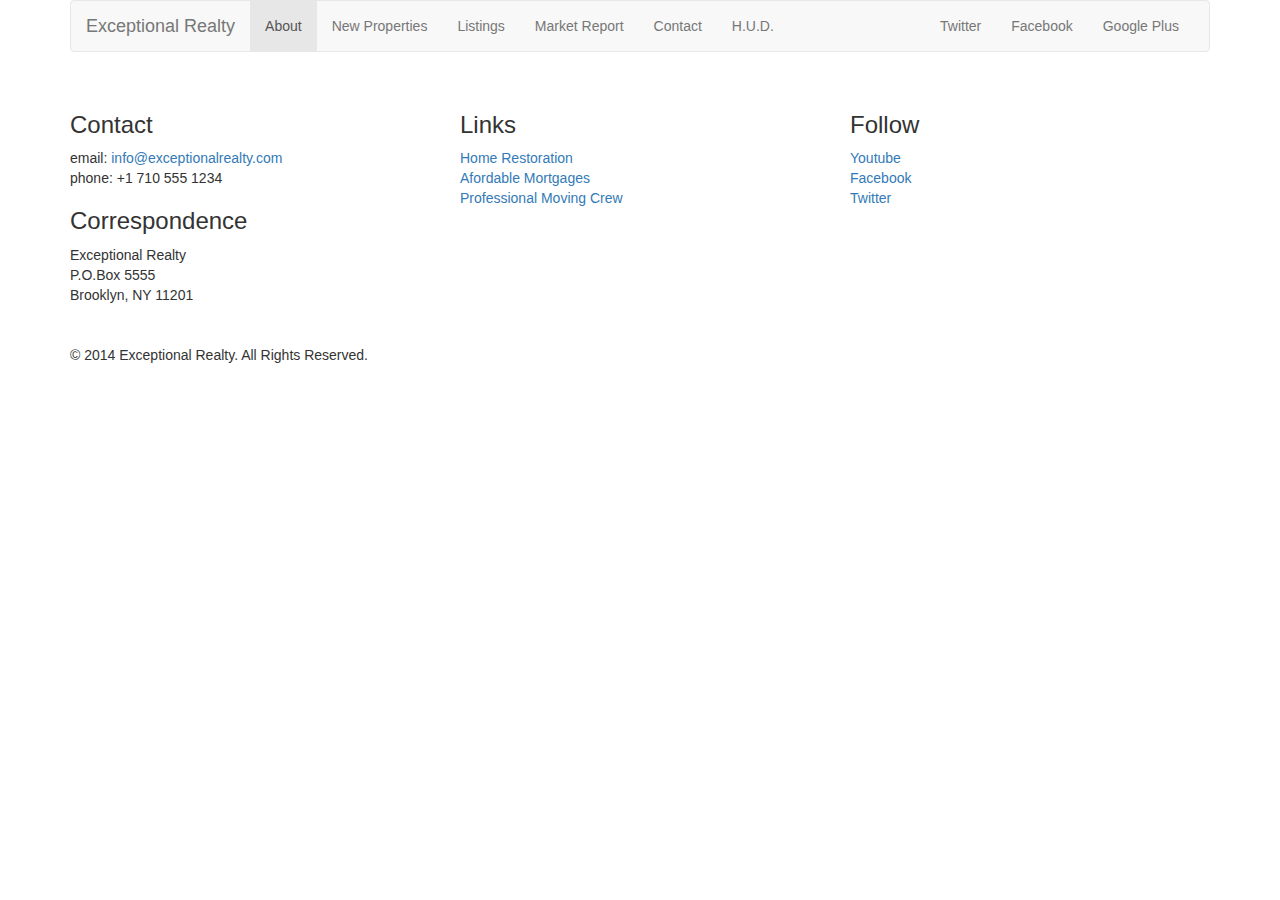
==== new-properties.html @ 3d569cb4 "Done." ====
<!DOCTYPE html>
<html lang="en">
  <head>
    <meta charset="utf-8">
    <meta http-equiv="X-UA-Compatible" content="IE=edge">
    <meta name="viewport" content="width=device-width, initial-scale=1">
    <!-- The above 3 meta tags *must* come first in the head; any other head content must come *after* these tags -->
    <title>Exceptional Realty Group - Luxury Homes - About</title>

    <!-- Bootstrap -->
    <link href="css/bootstrap.min.css" rel="stylesheet">

    <!-- Custom Style -->
    <link rel="stylesheet" href="css/style.css">

    <!-- HTML5 shim and Respond.js for IE8 support of HTML5 elements and media queries -->
    <!-- WARNING: Respond.js doesn't work if you view the page via file:// -->
    <!--[if lt IE 9]>
      <script src="https://oss.maxcdn.com/html5shiv/3.7.2/html5shiv.min.js"></script>
      <script src="https://oss.maxcdn.com/respond/1.4.2/respond.min.js"></script>
    <![endif]-->
  </head>
  <body>

    <div class="container">
      <div class="row">
        <div class="col-sm-12">
          <nav class="navbar navbar-default">
            <div class="container-fluid">
              <!-- Brand and toggle get grouped for better mobile display -->
              <div class="navbar-header">
                <button type="button" class="navbar-toggle collapsed" data-toggle="collapse" data-target="#bs-example-navbar-collapse-1" aria-expanded="false">
                  <span class="sr-only">Toggle navigation</span>
                  <span class="icon-bar"></span>
                  <span class="icon-bar"></span>
                  <span class="icon-bar"></span>
                </button>
                <a class="navbar-brand" href="#">Exceptional Realty</a>
              </div>

              <!-- Collect the nav links, forms, and other content for toggling -->
              <div class="collapse navbar-collapse" id="bs-example-navbar-collapse-1">
                <!-- Main Nav Links -->
                <ul class="nav navbar-nav">
                  <li class="active"><a href="index.html">About <span class="sr-only">(current)</span></a></li>
                  <li><a href="new-properties.html">New Properties</a></li>
                  <li><a href="#">Listings</a></li>
                  <li><a href="#">Market Report</a></li>
                  <li><a href="#">Contact</a></li>
                  <li><a href="#" target="_blank">H.U.D.</a></li>
                </ul>
                <!-- Social Nav Links -->
                <ul class="nav navbar-nav navbar-right">
                  <li><a class="twit" href="#" title="Twitter">Twitter</a></li>
                  <li><a class="fbook" href="#" title="Facebook">Facebook</a></li>
                  <li><a class="gplus" href="#" title="Google Plus">Google Plus</a></li>
                </ul>
              </div><!-- /.navbar-collapse -->
            </div><!-- /.container-fluid -->
          </nav>
        </div>
      </div>



    <div class="row">
      <div class="col-sm-4">
        <h3>Contact</h3>
          <p>
            email: <a href="mailto:info@exceptionalrealty.com">info@exceptionalrealty.com</a><br>
            phone: +1 710 555 1234
          </p>
          <h3>Correspondence</h3>
          <address>
            Exceptional Realty<br>
            P.O.Box 5555<br>
            Brooklyn, NY 11201
          </address>
        </div>

        <div class="col-sm-4">
          <h3>Links</h3>
            <p>
              <a href="#" target="_blank">Home Restoration</a><br>
              <a href="#" target="_blank">Afordable Mortgages</a><br>
              <a href="#" target="_blank">Professional Moving Crew</a>
            </p>
        </div>

        <div class="col-sm-4">
          <h3>Follow</h3>
            <p>
              <a href="#" target="_blank">Youtube</a><br>
              <a href="#" target="_blank">Facebook</a><br>
              <a href="#" target="_blank">Twitter</a>
            </p>
        </div>
      </div>

        <div class="row">
          <div class="col-sm-12">
              &copy; 2014 Exceptional Realty. All Rights Reserved.
          </div>
        </div>

  </div> <!-- .container -->

  <!-- jQuery (necessary for Bootstrap's JavaScript plugins) -->
  <script src="https://ajax.googleapis.com/ajax/libs/jquery/1.11.3/jquery.min.js"></script>
  <!-- Include all compiled plugins (below), or include individual files as needed -->
  <script src="js/bootstrap.min.js"></script>
</body>
</html>
---- css/style.css ----
/*/////// MEDIA ////////*/

img, video, audio, iframe, table, form {
  width: 100%; /* IE */
  max-width: 100%; /* FF, Safari, Chrome */
}

.row {
	margin-bottom: 20px;
}
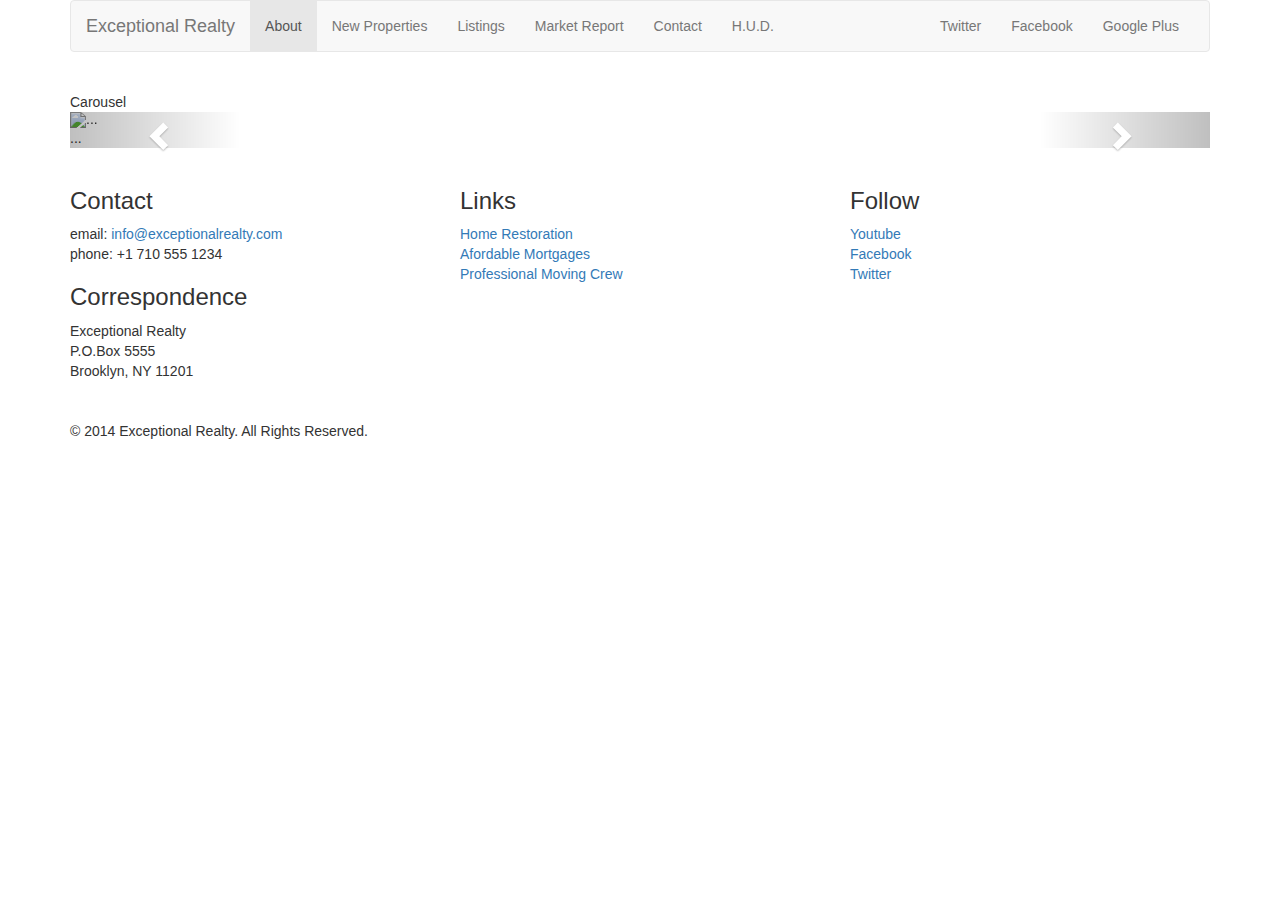
==== commit 8dcb4e27: "Done." ====
--- a/new-properties.html
+++ b/new-properties.html
@@ -61,8 +61,50 @@
         </div>
       </div>
 
+      <div class="row">
+        <div class="col-xs-12">
+          Carousel
+          <!-- Image Carousel -->
+          <div id="carousel-example-generic" class="carousel slide" data-ride="carousel">
+            <!-- Indicators -->
+            <ol class="carousel-indicators">
+              <li data-target="#carousel-example-generic" data-slide-to="0" class="active"></li>
+              <li data-target="#carousel-example-generic" data-slide-to="1"></li>
+              <li data-target="#carousel-example-generic" data-slide-to="2"></li>
+            </ol>
+
+            <!-- Wrapper for slides -->
+            <div class="carousel-inner" role="listbox">
+              <div class="item active">
+                <img src="..." alt="...">
+                <div class="carousel-caption">
+                  ...
+                </div>
+              </div>
+              <div class="item">
+                <img src="..." alt="...">
+                <div class="carousel-caption">
+                  ...
+                </div>
+              </div>
+              ...
+            </div>
+
+            <!-- Controls -->
+            <a class="left carousel-control" href="#carousel-example-generic" role="button" data-slide="prev">
+              <span class="glyphicon glyphicon-chevron-left" aria-hidden="true"></span>
+              <span class="sr-only">Previous</span>
+            </a>
+            <a class="right carousel-control" href="#carousel-example-generic" role="button" data-slide="next">
+              <span class="glyphicon glyphicon-chevron-right" aria-hidden="true"></span>
+              <span class="sr-only">Next</span>
+            </a>
+          </div>
+        </div> <!-- .col-xs-12 -->
+      </div> <!-- .row -->
 
 
+    <!-- Details & Footer Sections -->
     <div class="row">
       <div class="col-sm-4">
         <h3>Contact</h3>
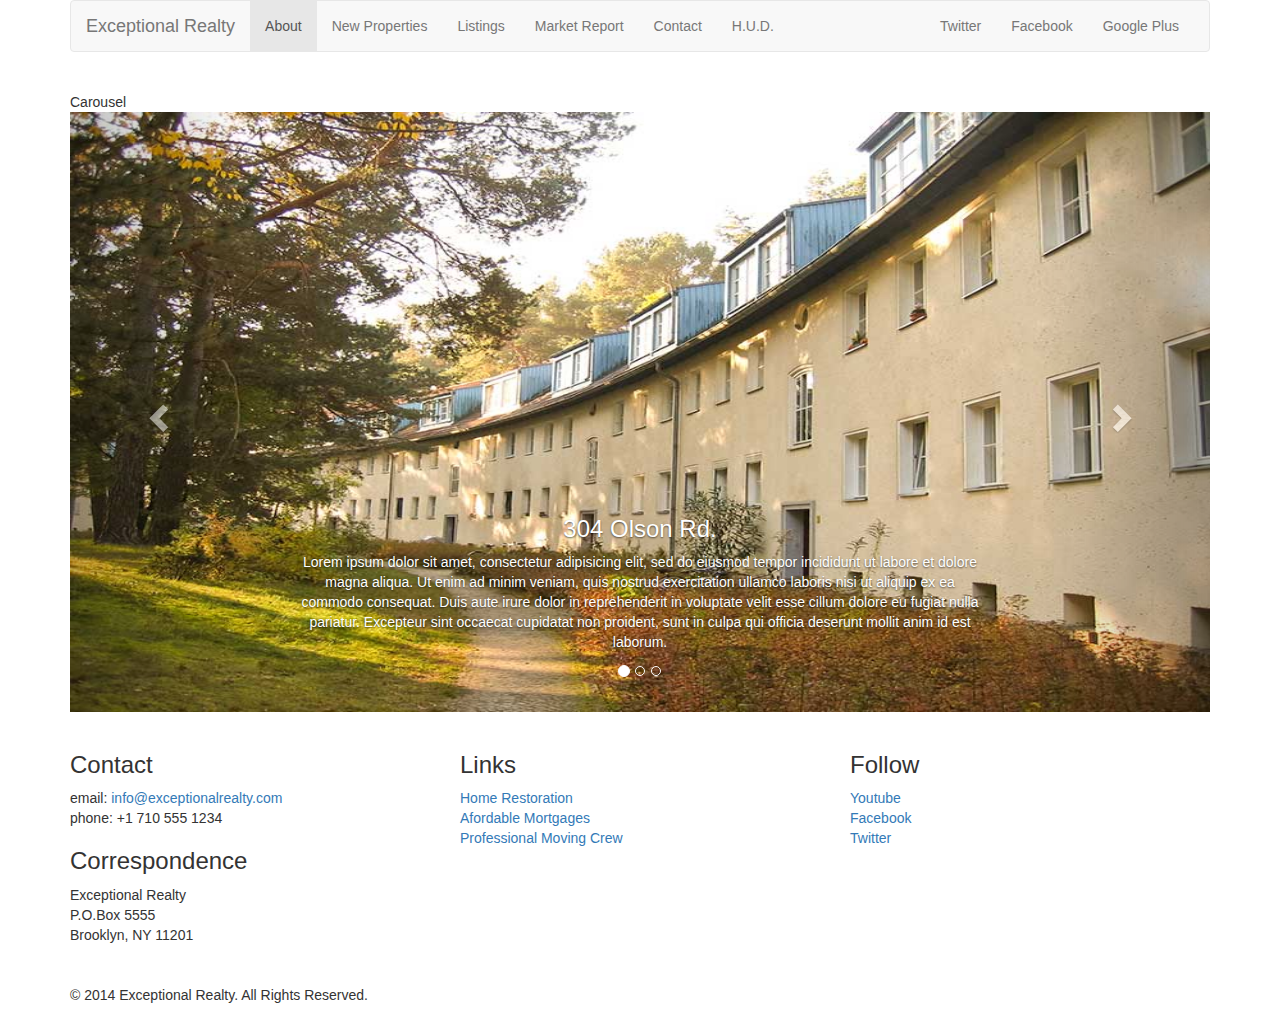
==== commit 93a37d72: "add images and size adjustments to carousel" ====
--- a/new-properties.html
+++ b/new-properties.html
@@ -75,19 +75,26 @@
 
             <!-- Wrapper for slides -->
             <div class="carousel-inner" role="listbox">
+
               <div class="item active">
-                <img src="..." alt="...">
+                <img src="images/new-1.jpg" alt="304 Olson Rd.">
                 <div class="carousel-caption">
-                  ...
+                  <h3>304 Olson Rd.</h3>
+                  <p>
+                    Lorem ipsum dolor sit amet, consectetur adipisicing elit, sed do eiusmod tempor incididunt ut labore et dolore magna aliqua. Ut enim ad minim veniam, quis nostrud exercitation ullamco laboris nisi ut aliquip ex ea commodo consequat. Duis aute irure dolor in reprehenderit in voluptate velit esse cillum dolore eu fugiat nulla pariatur. Excepteur sint occaecat cupidatat non proident, sunt in culpa qui officia deserunt mollit anim id est laborum.
+                  </p>
                 </div>
               </div>
+
               <div class="item">
-                <img src="..." alt="...">
+                <img src="images/new-2.jpg" alt="9872 Freemont Dr.">
                 <div class="carousel-caption">
-                  ...
+                  <h3>9872 Freemont Dr.</h3>
+                  <p>
+                    Lorem ipsum dolor sit amet, consectetur adipisicing elit, sed do eiusmod tempor incididunt ut labore et dolore magna aliqua. Ut enim ad minim veniam, quis nostrud exercitation ullamco laboris nisi ut aliquip ex ea commodo consequat. Duis aute irure dolor in reprehenderit in voluptate velit esse cillum dolore eu fugiat nulla pariatur. Excepteur sint occaecat cupidatat non proident, sunt in culpa qui officia deserunt mollit anim id est laborum.
+                  </p>
                 </div>
               </div>
-              ...
             </div>
 
             <!-- Controls -->
--- a/css/style.css
+++ b/css/style.css
@@ -9,4 +9,32 @@
 	margin-bottom: 20px;
 }
 
+/* /////CAROUSEL STYLES ///// */
 
+#carousel-example-generic .item img {
+  height: auto;
+}
+
+.carousel-caption p {
+  display: none;
+}
+
+@media only screen and (min-width: 768px) {
+  #carousel-example-generic .item img {
+    height: 384px;
+}
+
+@media only screen and (min-width: 992px) {
+  #carousel-example-generic .item img {
+    height: 496px;
+  }
+  .carousel-caption p {
+    display: block;
+  }
+}
+
+@media only screen and (min-width: 1200px) {
+  #carousel-example-generic .item img {
+    height: 600px;
+  }
+}
